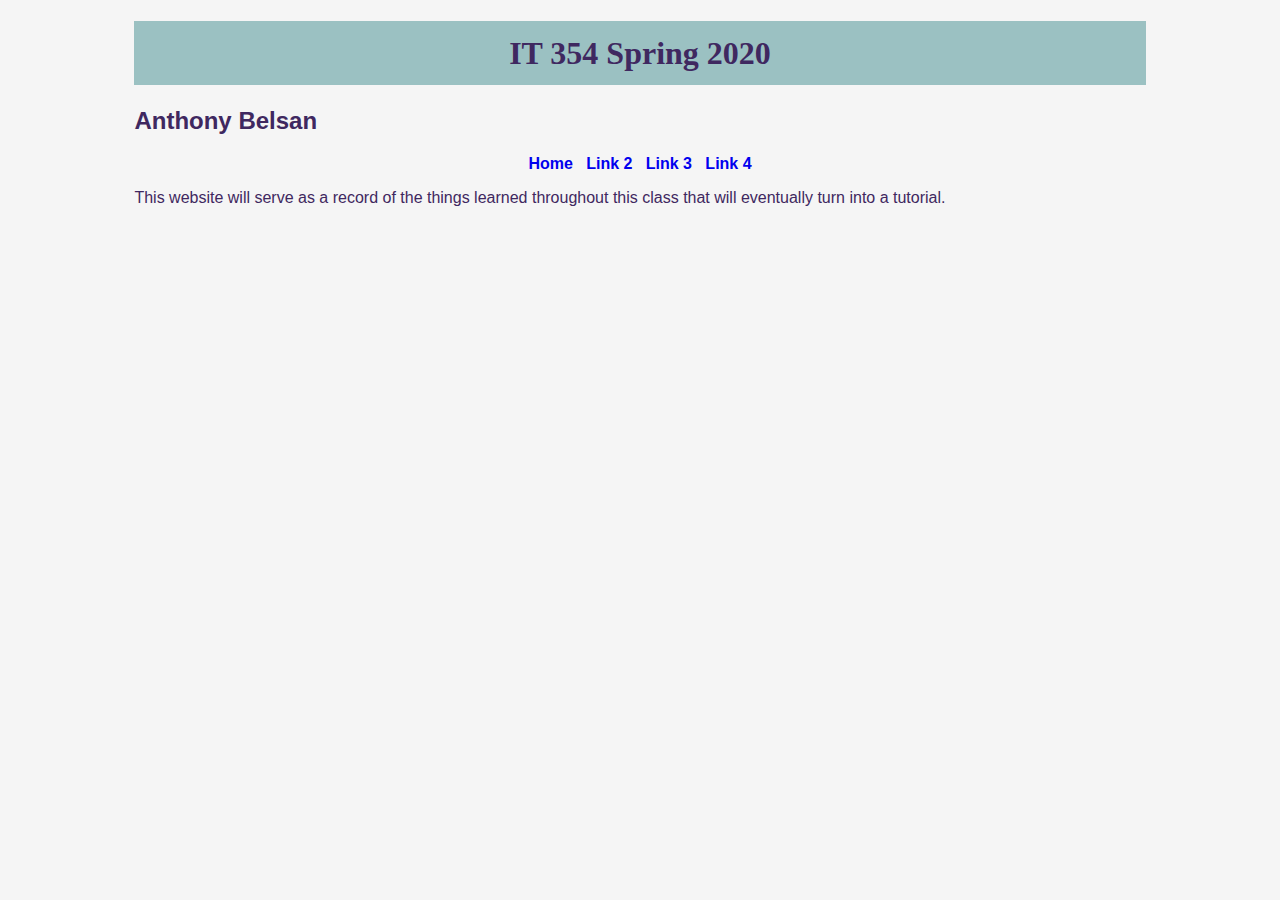
==== index.html @ b96d4a65 "Add files via upload" ====
<!DOCTYPE html>
<html xmlns="http://www.w3.org/1999/xhtml" lang="en" xml:lang="en">
<head>
<title>IT 354</title>
<meta charset="UTF-8" />
<link rel="stylesheet" type="text/css" href="styles.css" />
</head>
<body>
<div id="wrapper">
<h1>IT 354 Spring 2020</h1>
<h2>Anthony Belsan</h2>
<nav>
<a href="index.html">Home</a> &#xA0; <a href="#">Link 2</a> &#xA0; <a href="#">Link 3</a> &#xA0; <a href="#">Link 4</a>
</nav>
<p>This website will serve as a record of the things learned throughout this class that will eventually turn into a tutorial.</p>
</div>
</body>
</html>
---- styles.css ----
body{
	background-color:#F5F5F5;
	color:#3F2860;
	font-family:Verdana, Arial, sans-serif;
	}
h1 {
	background-color:#9BC1C2;
	text-align:center;
	line-height:200%;
	font-family:"Times New Roman", Times, serif;
}
nav{
	font-weight:bold;
	text-align:center;
}
nav a{
	text-decoration:none;
}
#wrapper {
	width:80%;
	margin-left:auto;
	margin-right:auto;
	}
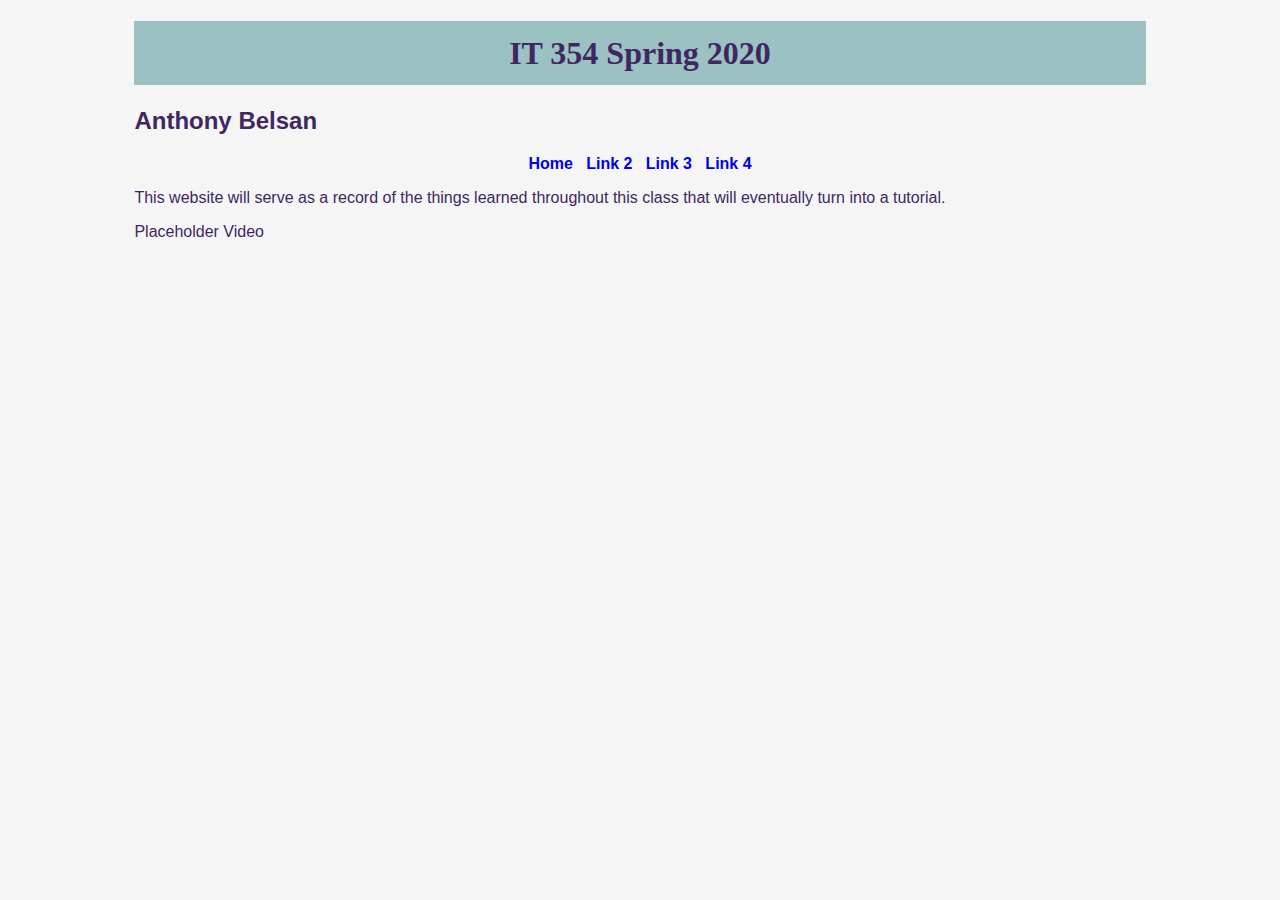
==== commit b9f09815: "Update index.html" ====
--- a/index.html
+++ b/index.html
@@ -13,6 +13,8 @@
 <a href="index.html">Home</a> &#xA0; <a href="#">Link 2</a> &#xA0; <a href="#">Link 3</a> &#xA0; <a href="#">Link 4</a>
 </nav>
 <p>This website will serve as a record of the things learned throughout this class that will eventually turn into a tutorial.</p>
+  <p>Placeholder Video</p>
+  <iframe width="560" height="315" src="https://www.youtube.com/embed/dQw4w9WgXcQ" frameborder="0" allow="accelerometer; autoplay; encrypted-media; gyroscope; picture-in-picture" allowfullscreen></iframe>
 </div>
 </body>
-</html>+</html>
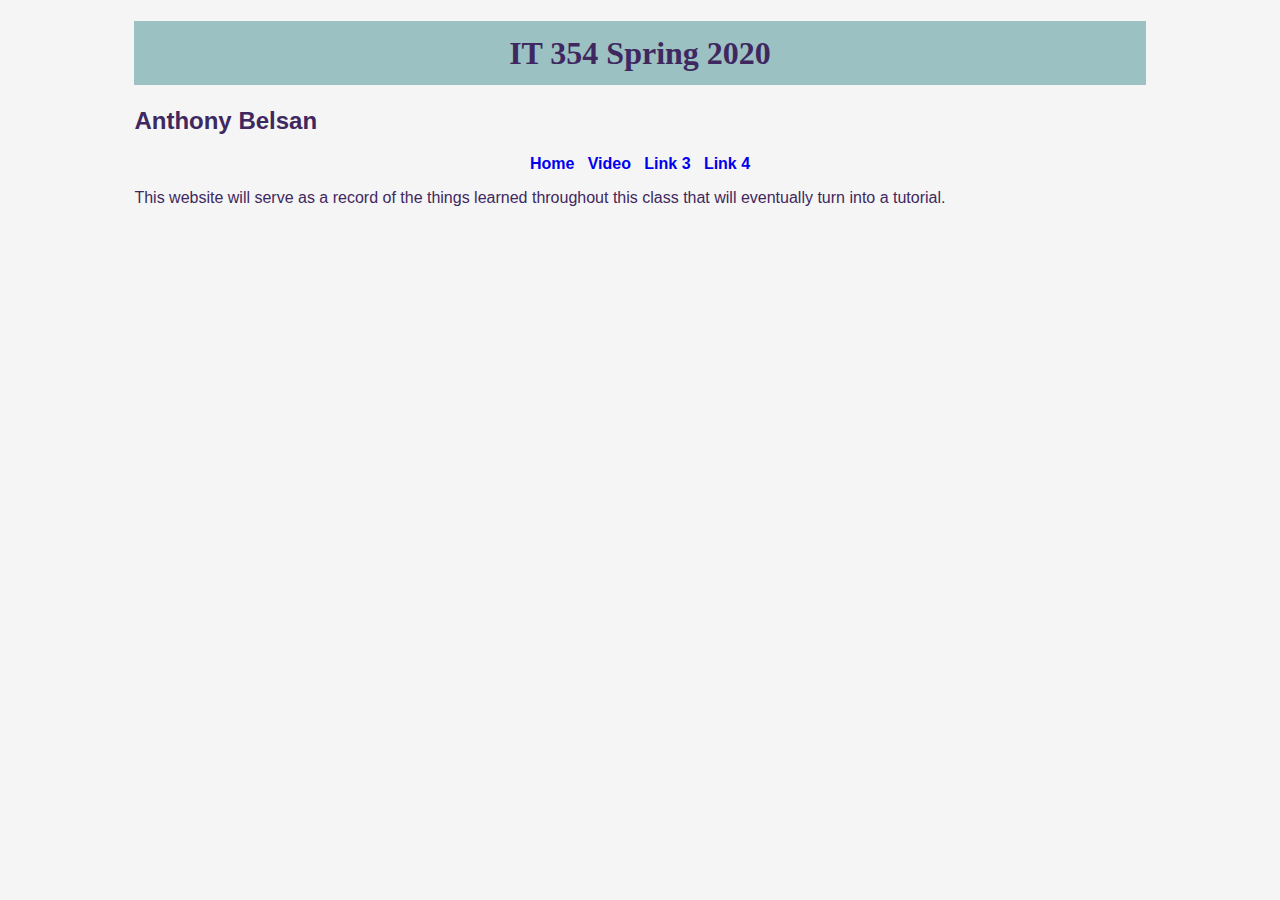
==== commit f64f3218: "Update index.html" ====
--- a/index.html
+++ b/index.html
@@ -10,11 +10,9 @@
 <h1>IT 354 Spring 2020</h1>
 <h2>Anthony Belsan</h2>
 <nav>
-<a href="index.html">Home</a> &#xA0; <a href="#">Link 2</a> &#xA0; <a href="#">Link 3</a> &#xA0; <a href="#">Link 4</a>
+<a href="index.html">Home</a> &#xA0; <a href="video.html">Video</a> &#xA0; <a href="#">Link 3</a> &#xA0; <a href="#">Link 4</a>
 </nav>
 <p>This website will serve as a record of the things learned throughout this class that will eventually turn into a tutorial.</p>
-  <p>Placeholder Video</p>
-  <iframe width="560" height="315" src="https://www.youtube.com/embed/dQw4w9WgXcQ" frameborder="0" allow="accelerometer; autoplay; encrypted-media; gyroscope; picture-in-picture" allowfullscreen></iframe>
 </div>
 </body>
 </html>
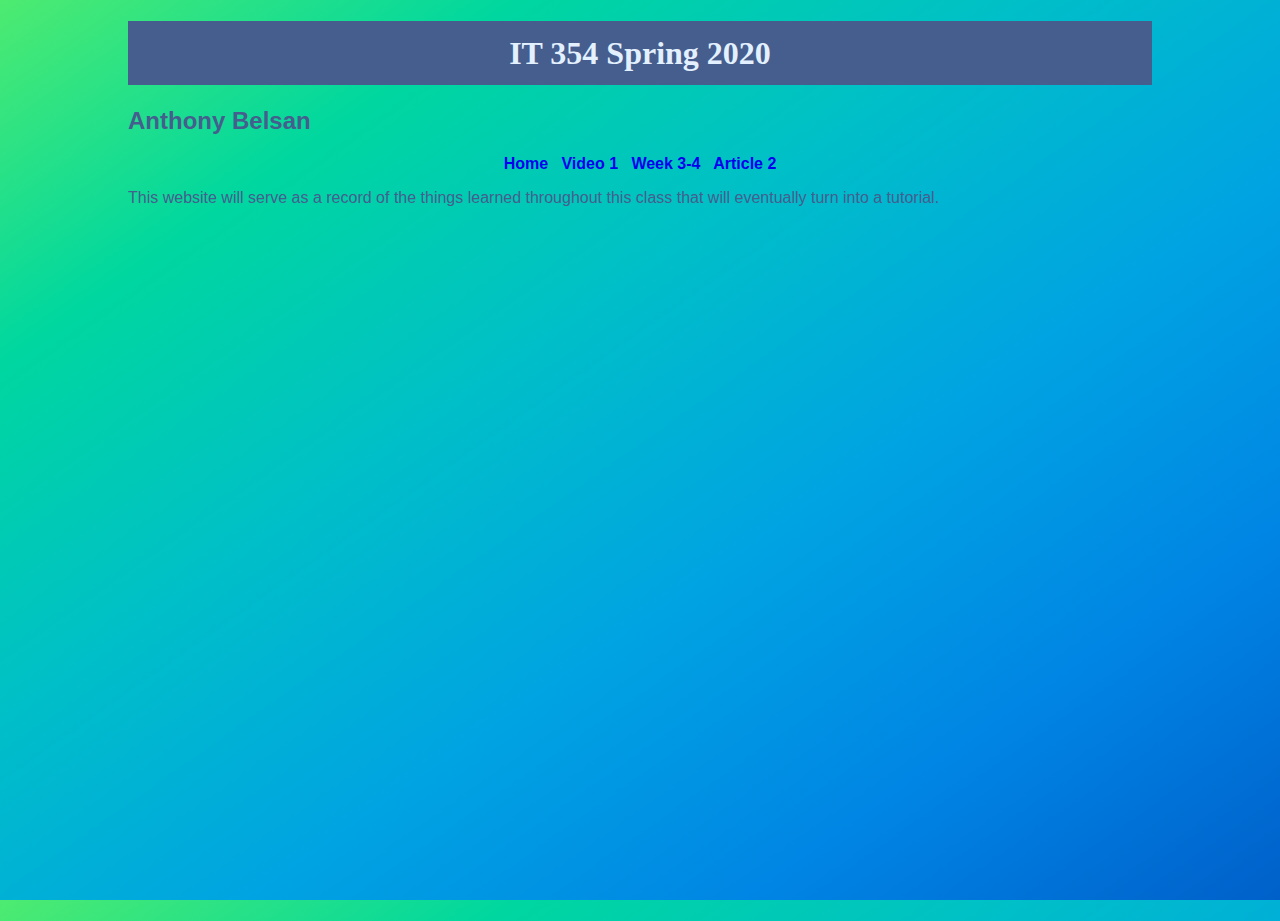
==== commit d7e218c1: "Add files via upload" ====
--- a/index.html
+++ b/index.html
@@ -10,9 +10,9 @@
 <h1>IT 354 Spring 2020</h1>
 <h2>Anthony Belsan</h2>
 <nav>
-<a href="index.html">Home</a> &#xA0; <a href="video.html">Video</a> &#xA0; <a href="#">Link 3</a> &#xA0; <a href="#">Link 4</a>
+<a href="index.html">Home</a> &#xA0; <a href="video.html">Video 1</a> &#xA0; <a href="week34.html">Week 3-4</a> &#xA0; <a href="article2.html">Article 2</a>
 </nav>
 <p>This website will serve as a record of the things learned throughout this class that will eventually turn into a tutorial.</p>
 </div>
 </body>
-</html>
+</html>--- a/styles.css
+++ b/styles.css
@@ -1,10 +1,18 @@
-body{
-	background-color:#F5F5F5;
-	color:#3F2860;
+html {
+	height: 100%;
+}
+body{	
+	height: 100%;
+	margin: 0;
+	background-repeat: no-repeat;
+	background-attachment: fixed;
+	background: linear-gradient(to bottom right, #4EEB70, #00D79F, #00BFC8, #00A3E2, #0084E4, #0060CA);
+	color:#455E8E;
 	font-family:Verdana, Arial, sans-serif;
 	}
 h1 {
-	background-color:#9BC1C2;
+	background-color:#455E8E;
+	color: #E3F0FF;
 	text-align:center;
 	line-height:200%;
 	font-family:"Times New Roman", Times, serif;
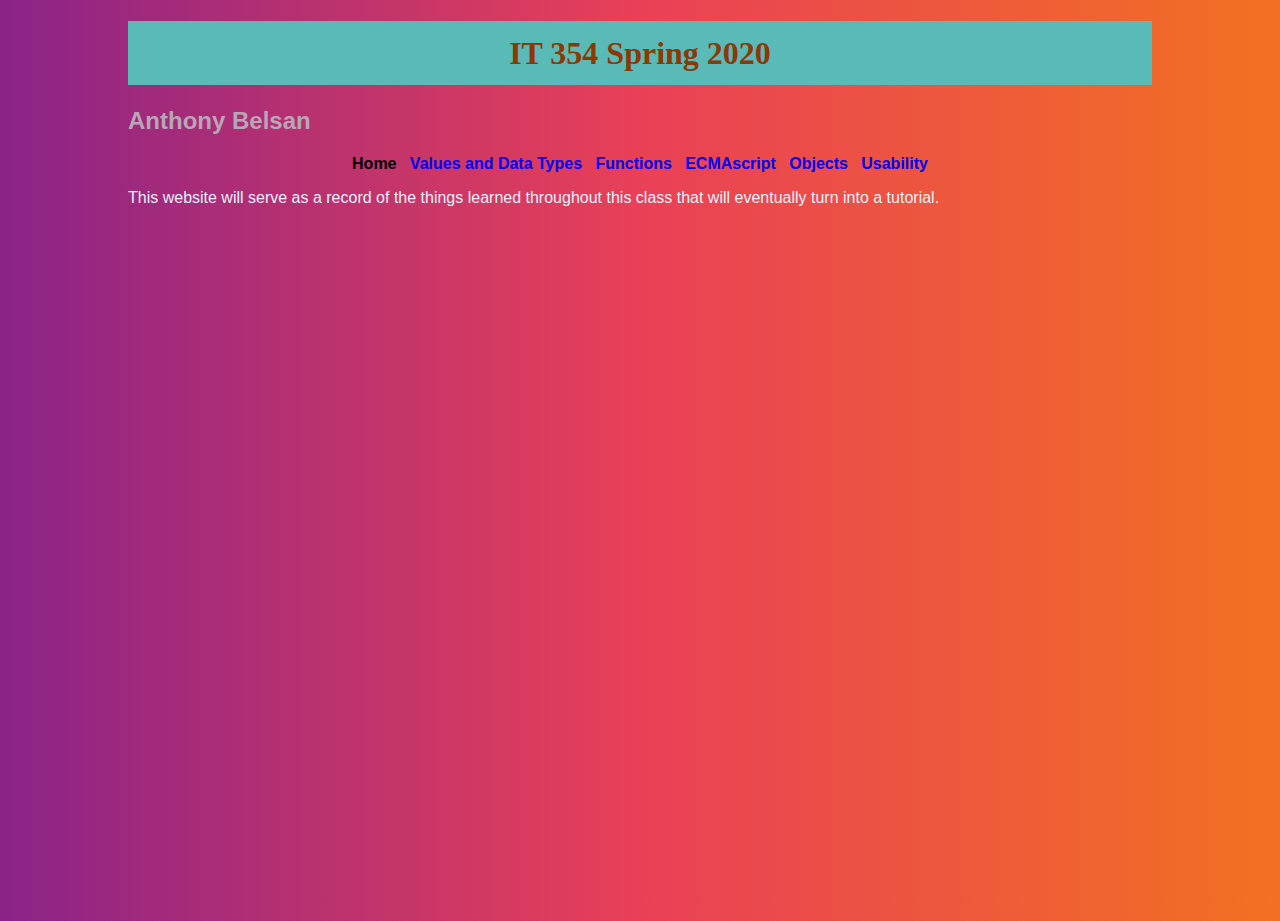
==== commit f0fcd37a: "Add files via upload" ====
--- a/index.html
+++ b/index.html
@@ -2,7 +2,7 @@
 <html xmlns="http://www.w3.org/1999/xhtml" lang="en" xml:lang="en">
 <head>
 <title>IT 354</title>
-<meta charset="UTF-8" />
+<meta charset="UTF-8"/>
 <link rel="stylesheet" type="text/css" href="styles.css" />
 </head>
 <body>
@@ -10,7 +10,7 @@
 <h1>IT 354 Spring 2020</h1>
 <h2>Anthony Belsan</h2>
 <nav>
-<a href="index.html">Home</a> &#xA0; <a href="video.html">Video 1</a> &#xA0; <a href="week34.html">Week 3-4</a> &#xA0; <a href="article2.html">Article 2</a>
+<a class="current">Home</a> &#xA0; <a href="video.html">Values and Data Types</a> &#xA0; <a href="week34.html">Functions</a> &#xA0; <a href="article2.html">ECMAscript</a> &#xA0; <a href="video3.html">Objects</a> &#xA0; <a href="assign3.html">Usability</a>
 </nav>
 <p>This website will serve as a record of the things learned throughout this class that will eventually turn into a tutorial.</p>
 </div>
--- a/styles.css
+++ b/styles.css
@@ -6,16 +6,21 @@
 	margin: 0;
 	background-repeat: no-repeat;
 	background-attachment: fixed;
-	background: linear-gradient(to bottom right, #4EEB70, #00D79F, #00BFC8, #00A3E2, #0084E4, #0060CA);
-	color:#455E8E;
+	background: #8A2387;  /* fallback for old browsers */
+	background: -webkit-linear-gradient(to left, #F27121, #E94057, #8A2387);  /* Chrome 10-25, Safari 5.1-6 */
+	background: linear-gradient(to left, #F27121, #E94057, #8A2387); /* W3C, IE 10+/ Edge, Firefox 16+, Chrome 26+, Opera 12+, Safari 7+ */
+	color: #E3F0FF;
 	font-family:Verdana, Arial, sans-serif;
 	}
 h1 {
-	background-color:#455E8E;
-	color: #E3F0FF;
+	background-color: #59BAB7;
+	color: #8C3800;
 	text-align:center;
 	line-height:200%;
 	font-family:"Times New Roman", Times, serif;
+}
+h2 {
+	color: #B7A6B5;
 }
 nav{
 	font-weight:bold;
@@ -29,3 +34,28 @@
 	margin-left:auto;
 	margin-right:auto;
 	}
+
+.left {
+	float: left;
+}
+
+.meme {
+	float: right;
+	padding: 0 10px 0 0;
+}
+
+.current {
+	color: #000000;
+}
+.sources a {
+	color: #59BAB7;
+}
+
+@media only screen and (max-width: 600px) {
+	iframe {
+		width: 100%;
+	}
+	.space h3{
+		padding-top: 500px;
+	}
+}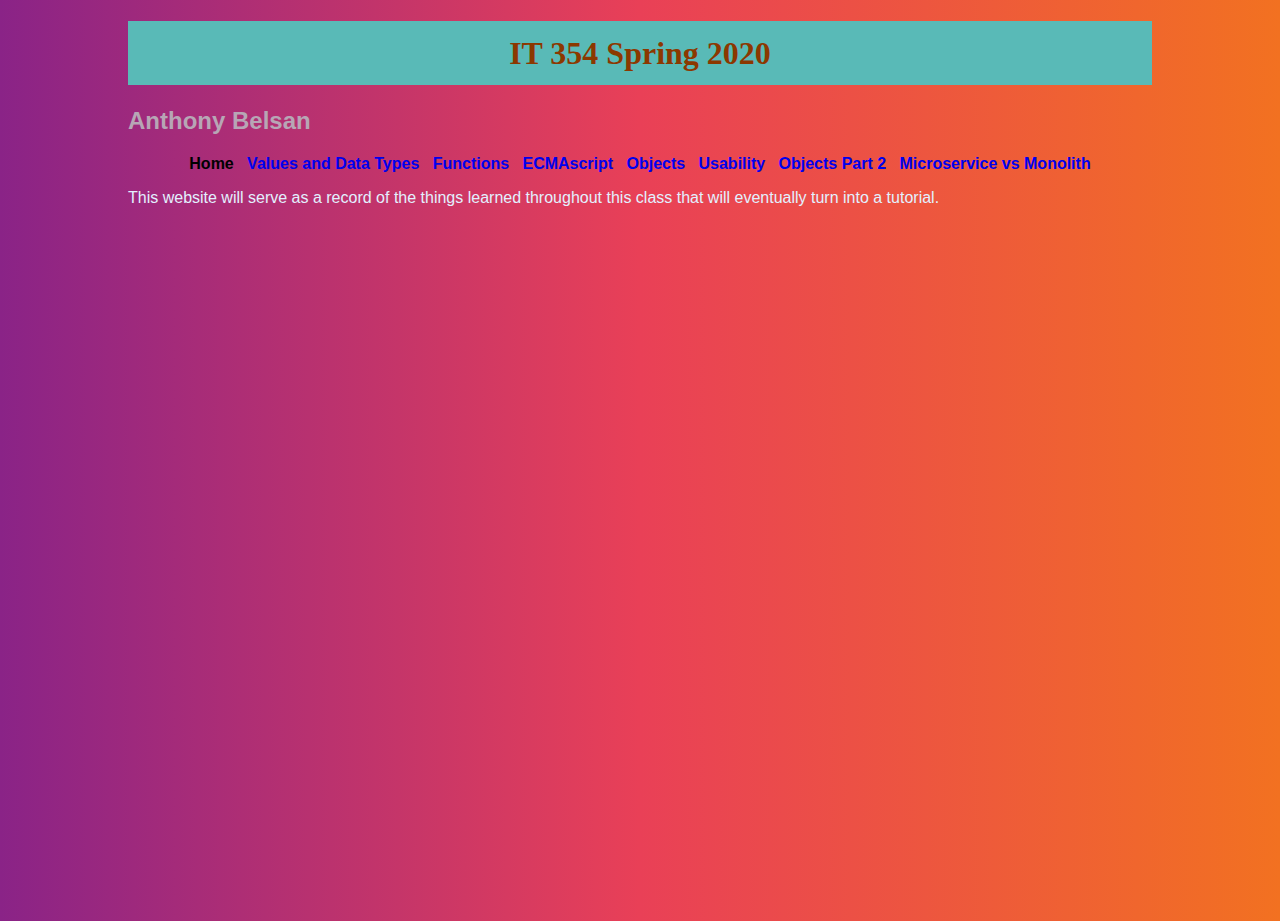
==== commit b9b83323: "Add files via upload" ====
--- a/index.html
+++ b/index.html
@@ -10,9 +10,10 @@
 <h1>IT 354 Spring 2020</h1>
 <h2>Anthony Belsan</h2>
 <nav>
-<a class="current">Home</a> &#xA0; <a href="video.html">Values and Data Types</a> &#xA0; <a href="week34.html">Functions</a> &#xA0; <a href="article2.html">ECMAscript</a> &#xA0; <a href="video3.html">Objects</a> &#xA0; <a href="assign3.html">Usability</a>
+<a class="current">Home</a> &#xA0; <a href="video.html">Values and Data Types</a> &#xA0; <a href="week34.html">Functions</a> &#xA0; <a href="article2.html">ECMAscript</a> &#xA0; <a href="video3.html">Objects</a> &#xA0; <a href="assign3.html">Usability</a>  &#xA0; <a href="week7.html">Objects Part 2</a>  &#xA0; <a href="video4.html">Microservice vs Monolith</a>
 </nav>
 <p>This website will serve as a record of the things learned throughout this class that will eventually turn into a tutorial.</p>
+<br/><br/><br/><br/><br/>
 </div>
 </body>
 </html>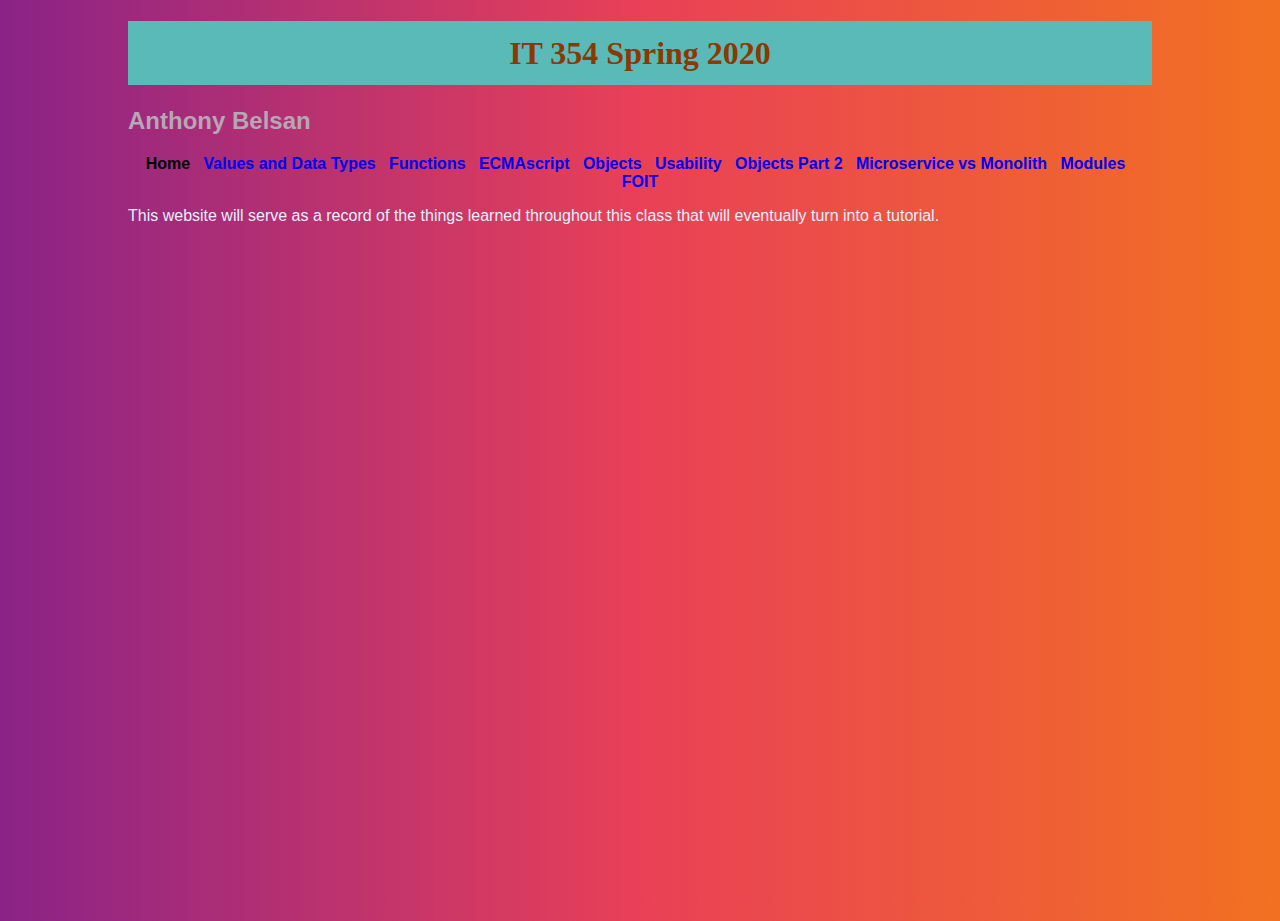
==== commit 35ec2cfb: "Add files via upload" ====
--- a/index.html
+++ b/index.html
@@ -10,7 +10,7 @@
 <h1>IT 354 Spring 2020</h1>
 <h2>Anthony Belsan</h2>
 <nav>
-<a class="current">Home</a> &#xA0; <a href="video.html">Values and Data Types</a> &#xA0; <a href="week34.html">Functions</a> &#xA0; <a href="article2.html">ECMAscript</a> &#xA0; <a href="video3.html">Objects</a> &#xA0; <a href="assign3.html">Usability</a>  &#xA0; <a href="week7.html">Objects Part 2</a>  &#xA0; <a href="video4.html">Microservice vs Monolith</a>
+<a class="current">Home</a> &#xA0; <a href="video.html">Values and Data Types</a> &#xA0; <a href="week34.html">Functions</a> &#xA0; <a href="article2.html">ECMAscript</a> &#xA0; <a href="video3.html">Objects</a> &#xA0; <a href="assign3.html">Usability</a>  &#xA0; <a href="week7.html">Objects Part 2</a>  &#xA0; <a href="video4.html">Microservice vs Monolith</a>  &#xA0; <a href="week11.html">Modules</a>  &#xA0; <a href="foit.html">FOIT</a>
 </nav>
 <p>This website will serve as a record of the things learned throughout this class that will eventually turn into a tutorial.</p>
 <br/><br/><br/><br/><br/>
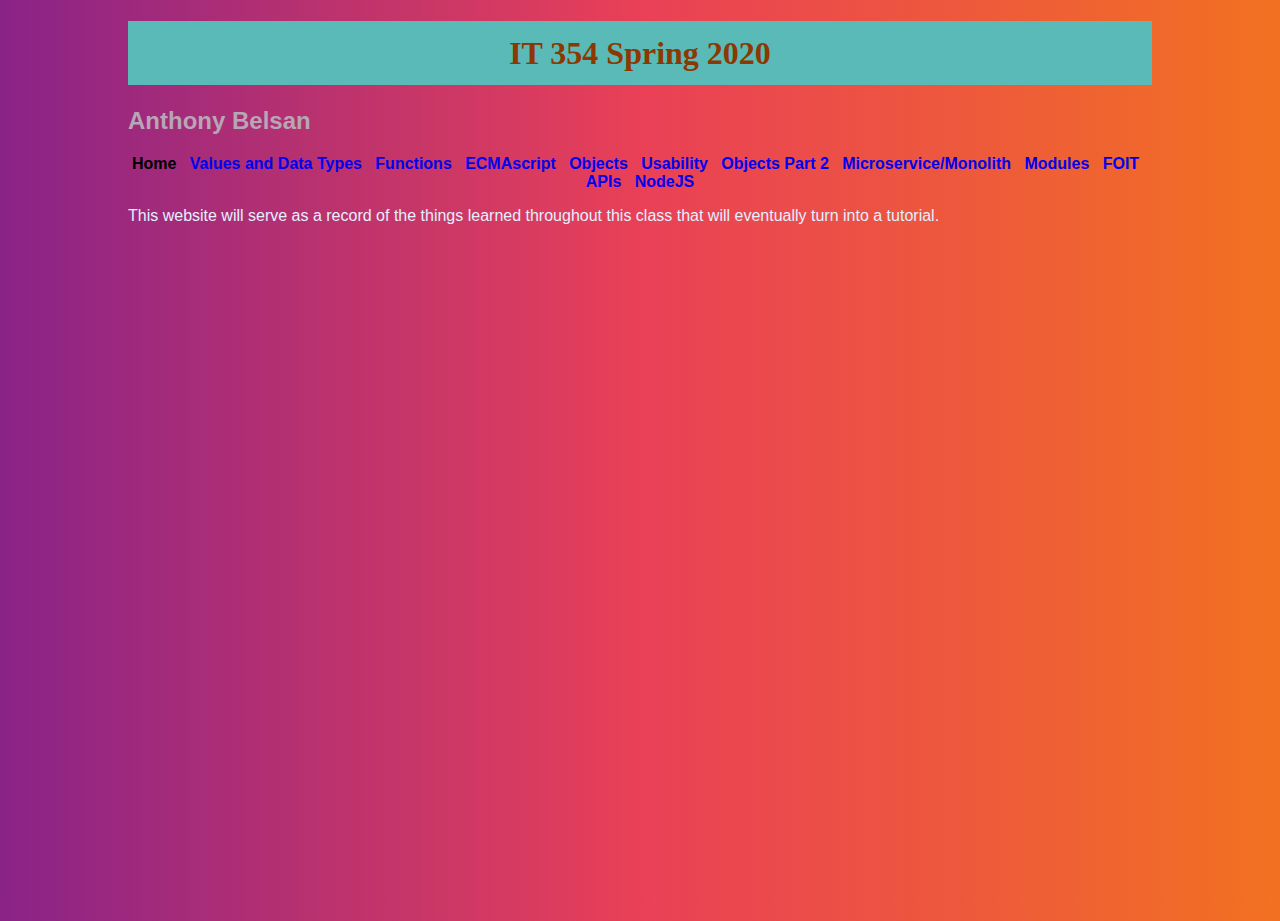
==== commit c12dddb9: "Add files via upload" ====
--- a/index.html
+++ b/index.html
@@ -10,7 +10,7 @@
 <h1>IT 354 Spring 2020</h1>
 <h2>Anthony Belsan</h2>
 <nav>
-<a class="current">Home</a> &#xA0; <a href="video.html">Values and Data Types</a> &#xA0; <a href="week34.html">Functions</a> &#xA0; <a href="article2.html">ECMAscript</a> &#xA0; <a href="video3.html">Objects</a> &#xA0; <a href="assign3.html">Usability</a>  &#xA0; <a href="week7.html">Objects Part 2</a>  &#xA0; <a href="video4.html">Microservice vs Monolith</a>  &#xA0; <a href="week11.html">Modules</a>  &#xA0; <a href="foit.html">FOIT</a>
+<a class="current">Home</a> &#xA0; <a href="video.html">Values and Data Types</a> &#xA0; <a href="week34.html">Functions</a> &#xA0; <a href="article2.html">ECMAscript</a> &#xA0; <a href="video3.html">Objects</a> &#xA0; <a href="assign3.html">Usability</a>  &#xA0; <a href="week7.html">Objects Part 2</a>  &#xA0; <a href="video4.html">Microservice/Monolith</a>  &#xA0; <a href="week11.html">Modules</a>  &#xA0; <a href="foit.html">FOIT</a>  &#xA0; <a href="api.html">APIs</a>  &#xA0; <a href="node.html">NodeJS</a>
 </nav>
 <p>This website will serve as a record of the things learned throughout this class that will eventually turn into a tutorial.</p>
 <br/><br/><br/><br/><br/>
--- a/styles.css
+++ b/styles.css
@@ -58,4 +58,7 @@
 	.space h3{
 		padding-top: 500px;
 	}
+	#wrapper a {
+		padding: 90px;
+	}
 }